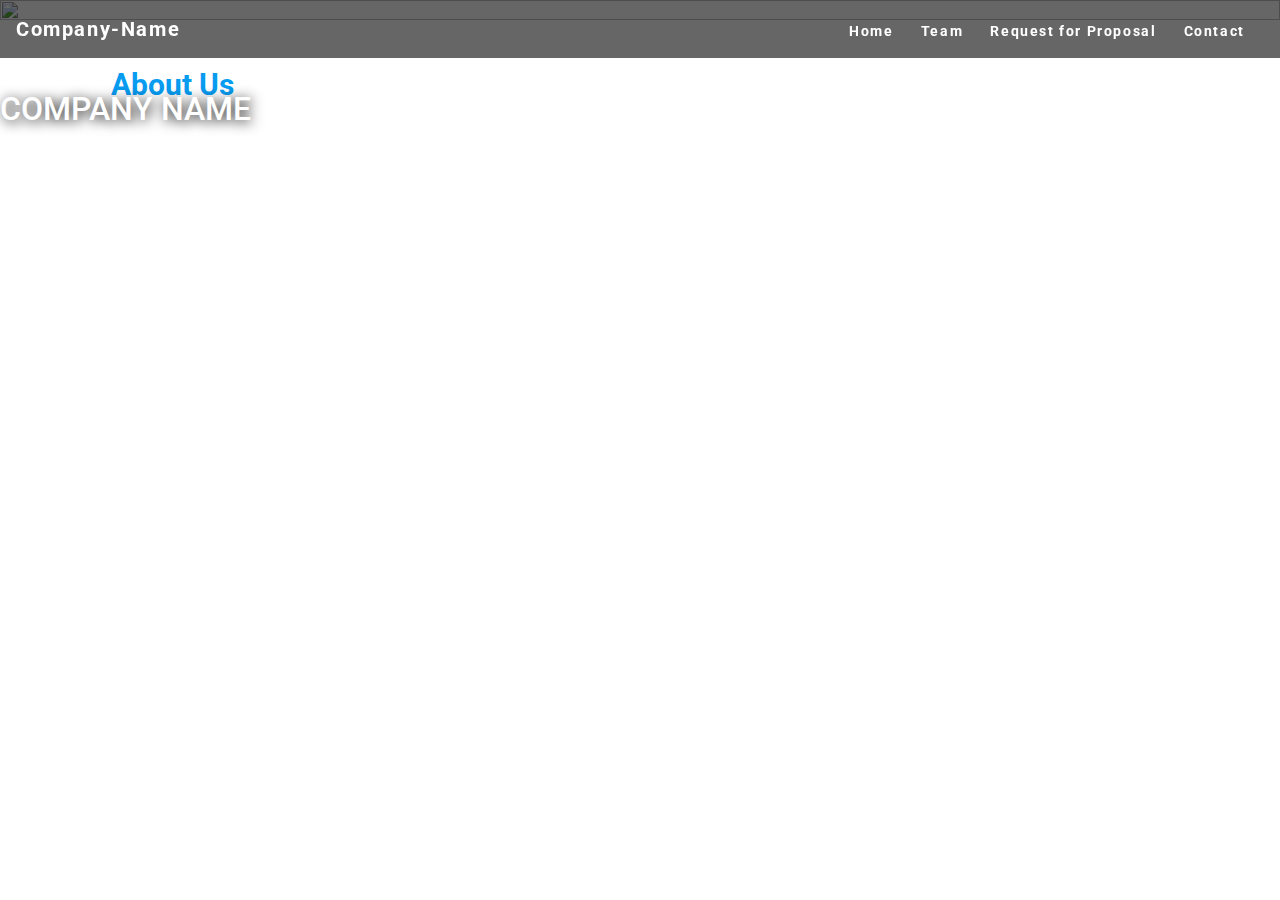
==== index.html @ 977abc77 "Added bootstrap4" ====
<!DOCTYPE html>
<html lang="en">

<head>
	<meta charset="utf-8">
	<meta name="viewport" content="width=device-width, initial-scale=1">
	<title>Group 7 Client Website</title>
	<link rel="stylesheet" href="bootstrap-4.1.3-dist/css/bootstrap.min.css">
	<link rel="stylesheet" href="./styles.css">

	<!--- Script Source Files -->
	<script src="js/jquery-3.3.1.min.js"></script>
	<script src="bootstrap-4.1.3-dist/js/bootstrap.min.js"></script>
	<script src="https://use.fontawesome.com/releases/v5.5.0/js/all.js"></script>
	<!--- End of Script Source Files -->
</head>

<body class="background">


	<!--Home page-->

	<!--Navbar -->
	<nav class="navbar navbar-expand-md navbar-dark bg-dark fixed-top">
		<a href="#" class="navbar-brand">Company-Name</a>
		<button class="navbar-toggler" type="button" data-toggle="collapse" data-target="#navbarResponsive">
			<span class="navbar-toggler-icon"></span>
		</button>
		<div class="collapse navbar-collapse" id="navbarResponsive">
			<ul class="navbar-nav ml-auto">
				<li class="nav-item">
					<a class="nav-link" href="index.html">Home</a>
				</li>
				<li class="nav-item">
					<a class="nav-link" href="team.html">Team</a>
				</li>
				<li class="nav-item">
					<a class="nav-link" href="RFP.html">Request for Proposal</a>
				</li>
				<li class="nav-item">
					<a class="nav-link" href="contact.html">Contact</a>
				</li>
			</ul>
		</div>
	</nav>

	<!--Landing page--->
	<div id="home" class="offset">
		<div class="landing-image">
			<img src="img/banner.png" width=100% height="100%">
		</div>
	</div>
	<div class="caption text-left">
		<h3>Company Name</h3>
	</div>

	<div class="section">
		<div class="narrow">
			<div class="col-12">
				<h3 class="heading">About Us</h3>
				<div class="heading-underline"></div>
			</div>
		</div>
	</div>

</body>

</html>
---- styles.css ----
@import url('https://fonts.googleapis.com/css?family=Roboto&display=swap');

body{
    overflow-x: hidden;
    font-family: 'Roboto', sans-serif;
    color: rgb(8, 156, 241);
}

.background{
    background-image: url("img/camou.png");
    background-size: auto;
    background-repeat: repeat;
    background-attachment: scroll;
}

.navbar{
    font-weight: 700;
    font-size: 0.9rem;
    letter-spacing: 0.1rem;
    background: rgba(0,0,0,0.6) !important; 
}


.navbar-brand img{
    height: 2rem;
}

.navbar-nav li{
    padding-right: .7rem;
}
.navbar-dark .navbar-nav .nav-link{
    color:white;
    padding-top: .8rem;
}

.navbar-dark .navbar-nav .nav-link.active,
.navbar-dark .navbar-nav .nav-link:hover{
    color: rgb(8, 187, 241);    
}

.jumbotron{  
    height: 1rem; 
}

.narrow{
    width: 85%;
    margin:1.5rem auto;
    padding-top: 1rem;
}

.caption {
    width :100%;
    max-width: 100%;
    position: absolute;
    top:10%;
    z-index: 1;
    color:white;
    text-transform: uppercase;
}

.caption h1 {
    font-size: 3.8rem;
    font-weight: 700;
    letter-spacing: 0.3rem;
    text-shadow: .1rem .1rem .8rem black;
    padding-bottom:  1rem;
}

.caption h3{
    font-size: 2rem;
    text-shadow: .1rem .1rem .8rem black;
    padding-bottom: 1.6rem;
}

h3.heading{
    font-size:1.9rem;
    font-weight: 700;
}

.heading-underline {
    width:3rem;
    height:0.2rem;
    background-color: rgb(255, 255, 255);
}

.person{
    top:20%;
}

.person-image{
    border: 2px solid rgb(8, 156, 241);
    border-radius: 2rem;
    box-sizing: border-box;
}

.member-name{
    font-family: Cambria, Cochin, Georgia, Times, 'Times New Roman', serif;
    color: white;    
}
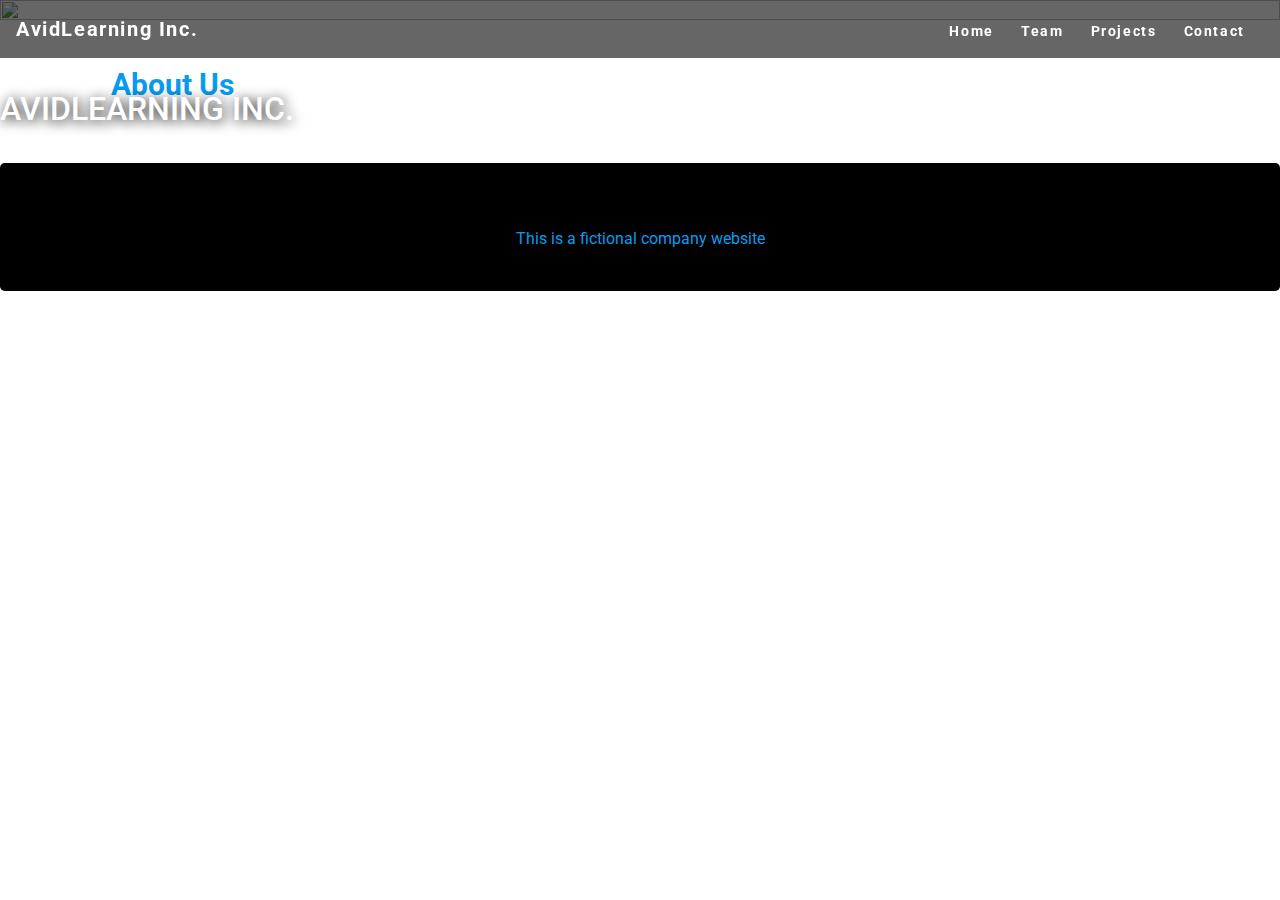
==== commit 9f21c6ee: "footer updated" ====
--- a/index.html
+++ b/index.html
@@ -22,7 +22,7 @@
 
 	<!--Navbar -->
 	<nav class="navbar navbar-expand-md navbar-dark bg-dark fixed-top">
-		<a href="#" class="navbar-brand">Company-Name</a>
+		<a href="#" class="navbar-brand">AvidLearning Inc.</a>
 		<button class="navbar-toggler" type="button" data-toggle="collapse" data-target="#navbarResponsive">
 			<span class="navbar-toggler-icon"></span>
 		</button>
@@ -35,7 +35,7 @@
 					<a class="nav-link" href="team.html">Team</a>
 				</li>
 				<li class="nav-item">
-					<a class="nav-link" href="RFP.html">Request for Proposal</a>
+					<a class="nav-link" href="RFP.html">Projects</a>
 				</li>
 				<li class="nav-item">
 					<a class="nav-link" href="contact.html">Contact</a>
@@ -51,7 +51,7 @@
 		</div>
 	</div>
 	<div class="caption text-left">
-		<h3>Company Name</h3>
+		<h3>AvidLearning Inc.</h3>
 	</div>
 
 	<div class="section">
@@ -60,7 +60,16 @@
 				<h3 class="heading">About Us</h3>
 				<div class="heading-underline"></div>
 			</div>
+			<div class="body-text">
+				<p></p>
+			</div>
 		</div>
+	</div>
+
+	<div class="footer jumbotron text-center">
+		<p>This is a fictional company website</p>
+
+
 	</div>
 
 </body>
--- a/styles.css
+++ b/styles.css
@@ -91,9 +91,24 @@
     border: 2px solid rgb(8, 156, 241);
     border-radius: 2rem;
     box-sizing: border-box;
+    width: 200px;
+    height: 200px;
 }
 
 .member-name{
     font-family: Cambria, Cochin, Georgia, Times, 'Times New Roman', serif;
     color: white;    
 }
+
+.body-text{
+    size: 3rem;
+    margin-left: 1rem;
+    padding-top: 1.5rem;
+    font-family: Cambria, Cochin, Georgia, Times, 'Times New Roman', serif;
+    color: white;    
+}
+
+.footer{
+    margin-bottom: 0;
+    background-color: #000000;
+}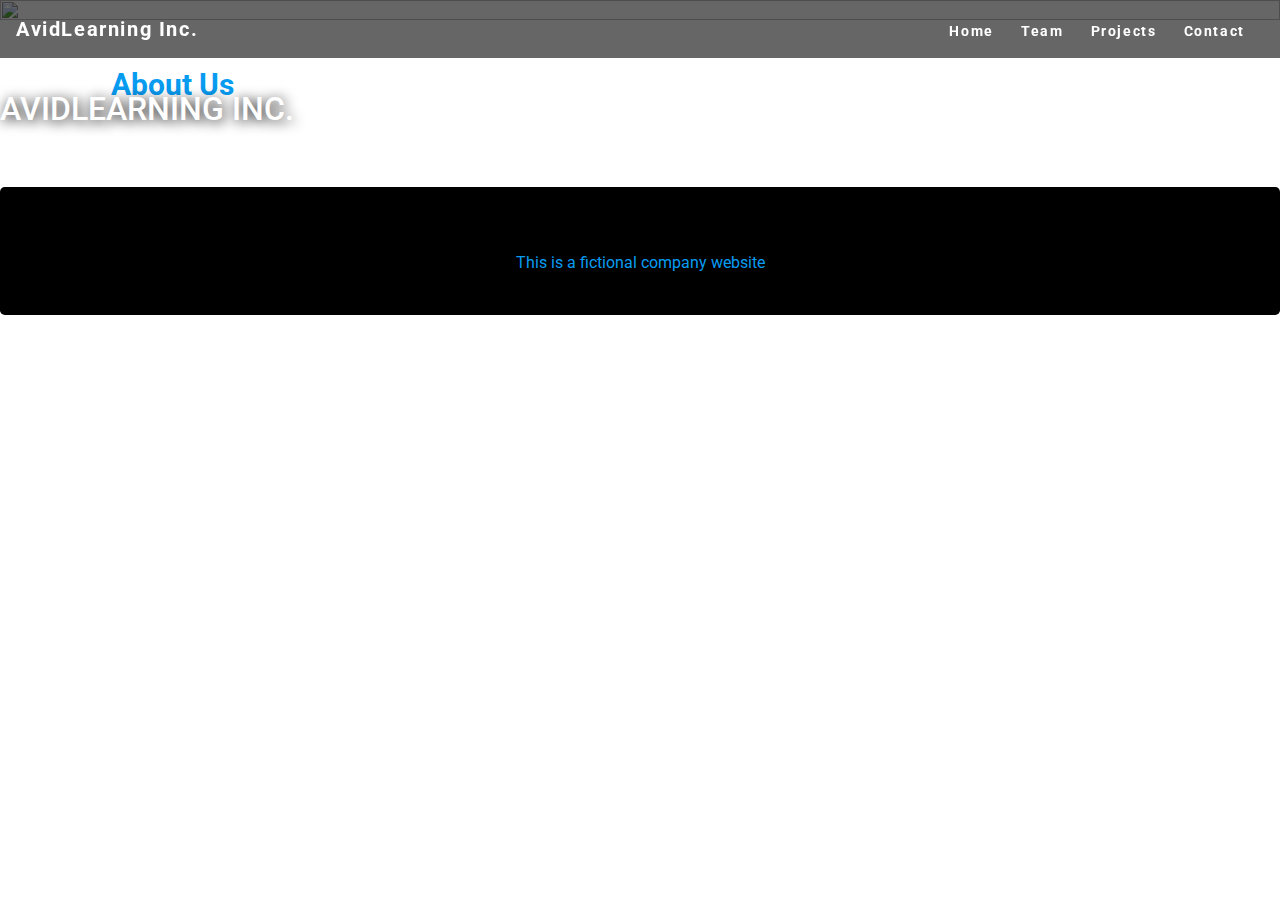
==== commit 431231b2: "minor updates" ====
--- a/index.html
+++ b/index.html
@@ -61,7 +61,8 @@
 				<div class="heading-underline"></div>
 			</div>
 			<div class="body-text">
-				<p></p>
+				<p>University of Victoria is one of the Canada's leading public research universities located on
+					Vancouver Island in the province of British Columbia.</p>
 			</div>
 		</div>
 	</div>
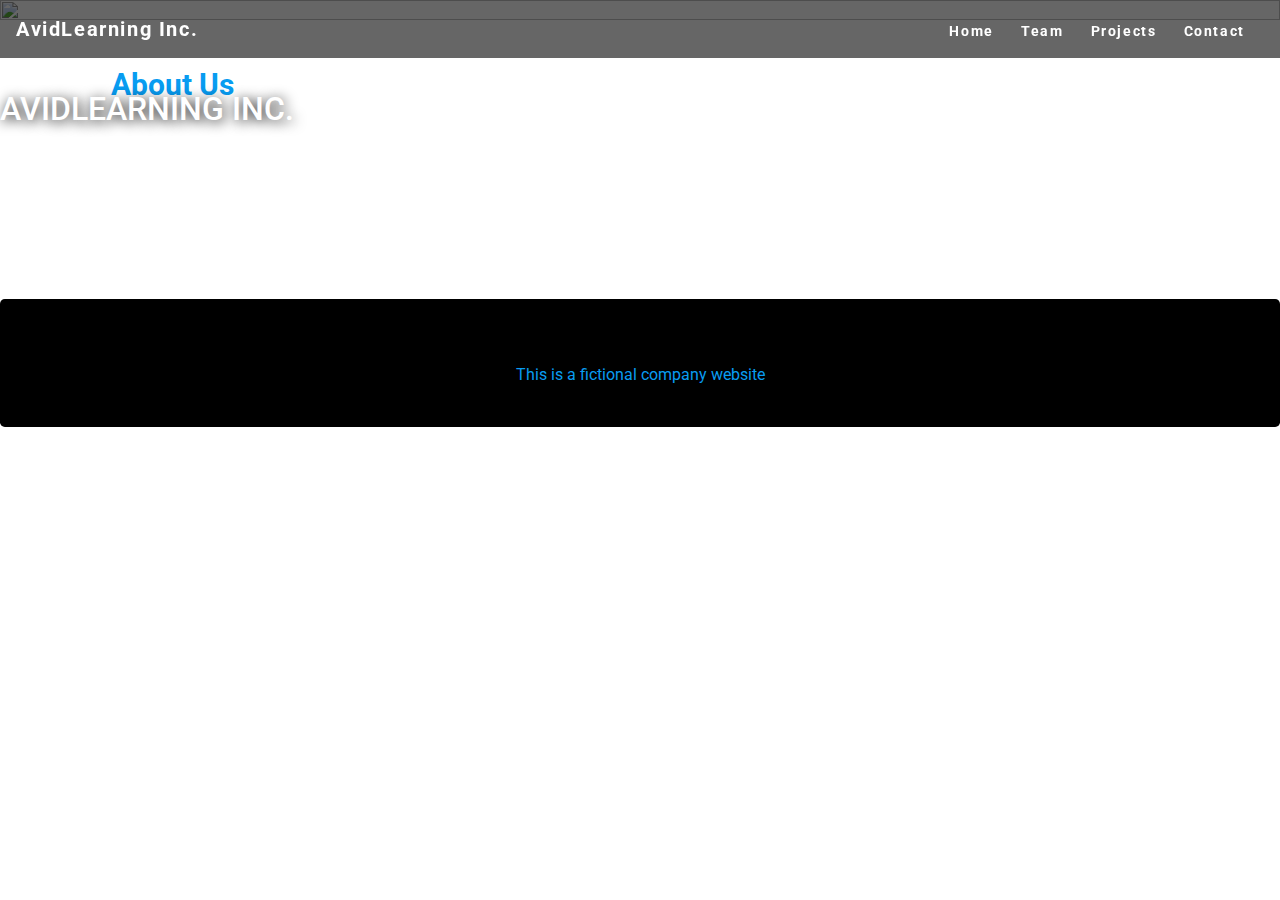
==== commit ed4af0fe: "minor updates" ====
--- a/index.html
+++ b/index.html
@@ -62,7 +62,7 @@
 			</div>
 			<div class="body-text">
 				<p>University of Victoria is one of the Canada's leading public research universities located on
-					Vancouver Island in the province of British Columbia.</p>
+					Vancouver Island in the province of British Columbia.</p><br><br><br><br>
 			</div>
 		</div>
 	</div>
--- a/styles.css
+++ b/styles.css
@@ -108,6 +108,11 @@
     color: white;    
 }
 
+.plain{
+    font-family: Cambria, Cochin, Georgia, Times, 'Times New Roman', serif;
+    color: white;  
+}
+
 .footer{
     margin-bottom: 0;
     background-color: #000000;
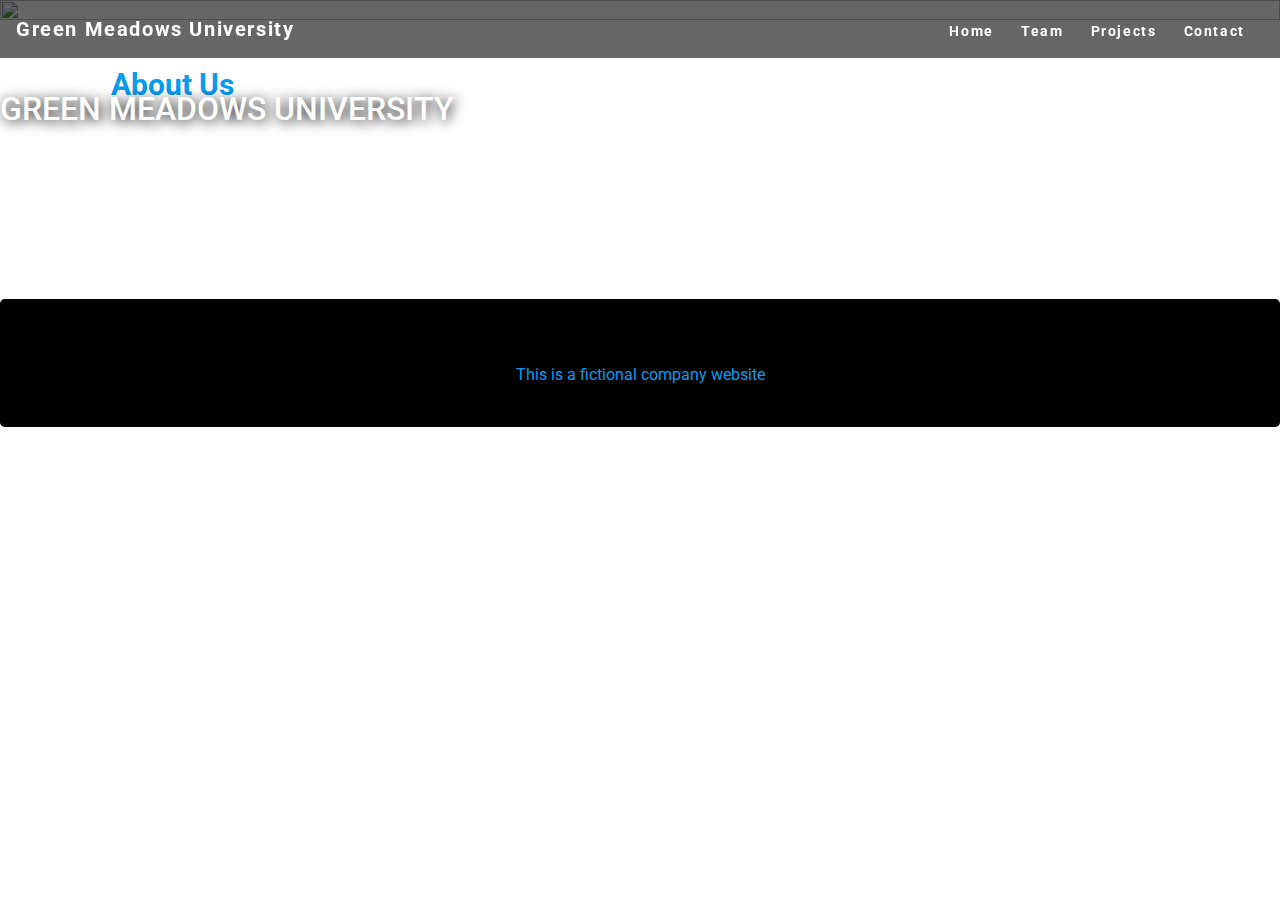
==== commit b960d8f3: "company name change" ====
--- a/index.html
+++ b/index.html
@@ -22,7 +22,7 @@
 
 	<!--Navbar -->
 	<nav class="navbar navbar-expand-md navbar-dark bg-dark fixed-top">
-		<a href="#" class="navbar-brand">AvidLearning Inc.</a>
+		<a href="#" class="navbar-brand">Green Meadows University</a>
 		<button class="navbar-toggler" type="button" data-toggle="collapse" data-target="#navbarResponsive">
 			<span class="navbar-toggler-icon"></span>
 		</button>
@@ -51,7 +51,7 @@
 		</div>
 	</div>
 	<div class="caption text-left">
-		<h3>AvidLearning Inc.</h3>
+		<h3>Green Meadows University</h3>
 	</div>
 
 	<div class="section">
@@ -61,7 +61,7 @@
 				<div class="heading-underline"></div>
 			</div>
 			<div class="body-text">
-				<p>University of Victoria is one of the Canada's leading public research universities located on
+				<p>Green Meadows Unviersity is one of the Canada's leading public research universities located on
 					Vancouver Island in the province of British Columbia.</p><br><br><br><br>
 			</div>
 		</div>
